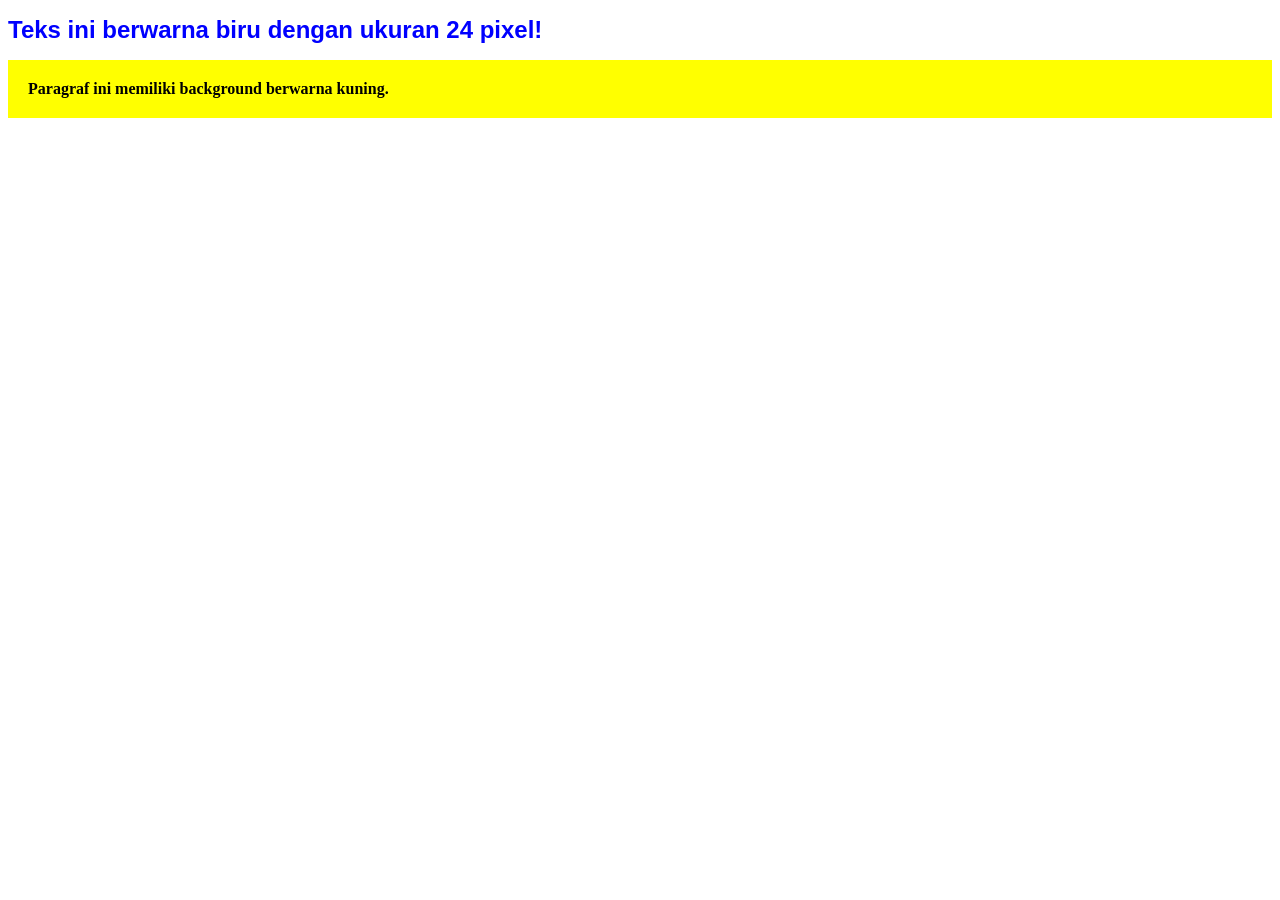
==== praktikum2/index.html @ 25a107e7 "update" ====
<!DOCTYPE html>
<html lang="en">
<head>
    <meta charset="UTF-8">
    <meta name="viewport" content="width=device-width, initial-scale=1.0">
    <title>Document</title>
    <link rel="stylesheet" href="style.css">
</head>
<body>
    <title>CSS</title>

    <h1 class="apakeq" id="change">
        Teks ini berwarna biru dengan ukuran 24 pixel!
    </h1>
    <p class="pKali" id="background">Paragraf ini memiliki background berwarna kuning.</p>

    <script src="script.js"></script>
</body>
</html>
---- praktikum2/style.css ----
.apakeq{
    color: blue;
    font-size: 24px;
    font-family: Arial;
    width: fit-content;
    display: flex;
    justify-self: center;
}

.apakeq:hover{
    font-size: 24px;  
}

.pKali{
    background-color: yellow; 
    font-weight: bold;
    padding: 20px;
    display: flex;
    justify-self: center;
}
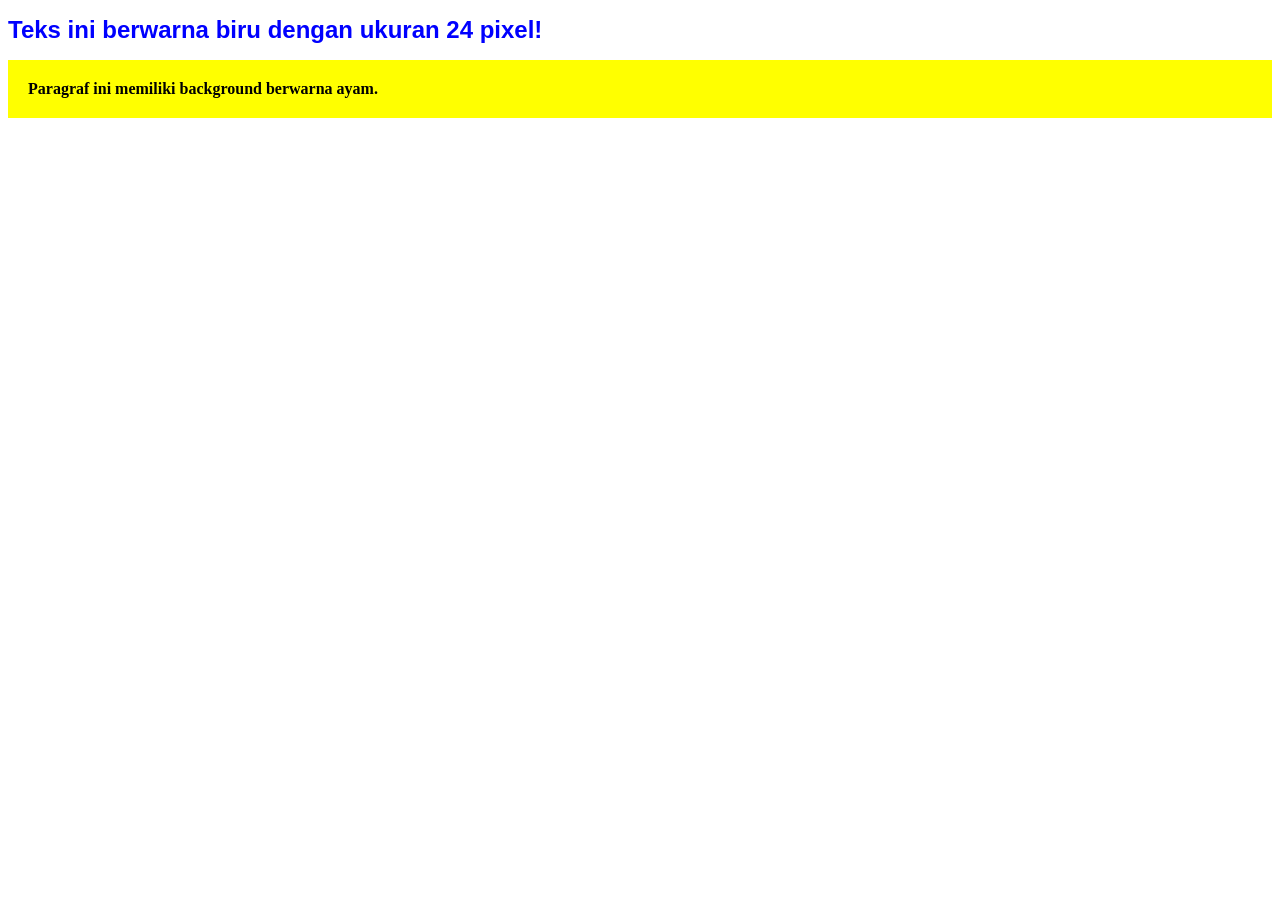
==== commit fd0d7ff7: "Add tugas pertemuan 3" ====
--- a/praktikum2/index.html
+++ b/praktikum2/index.html
@@ -12,7 +12,7 @@
     <h1 class="apakeq" id="change">
         Teks ini berwarna biru dengan ukuran 24 pixel!
     </h1>
-    <p class="pKali" id="background">Paragraf ini memiliki background berwarna kuning.</p>
+    <p class="pKali" id="background">Paragraf ini memiliki background berwarna ayam.</p>
 
     <script src="script.js"></script>
 </body>
